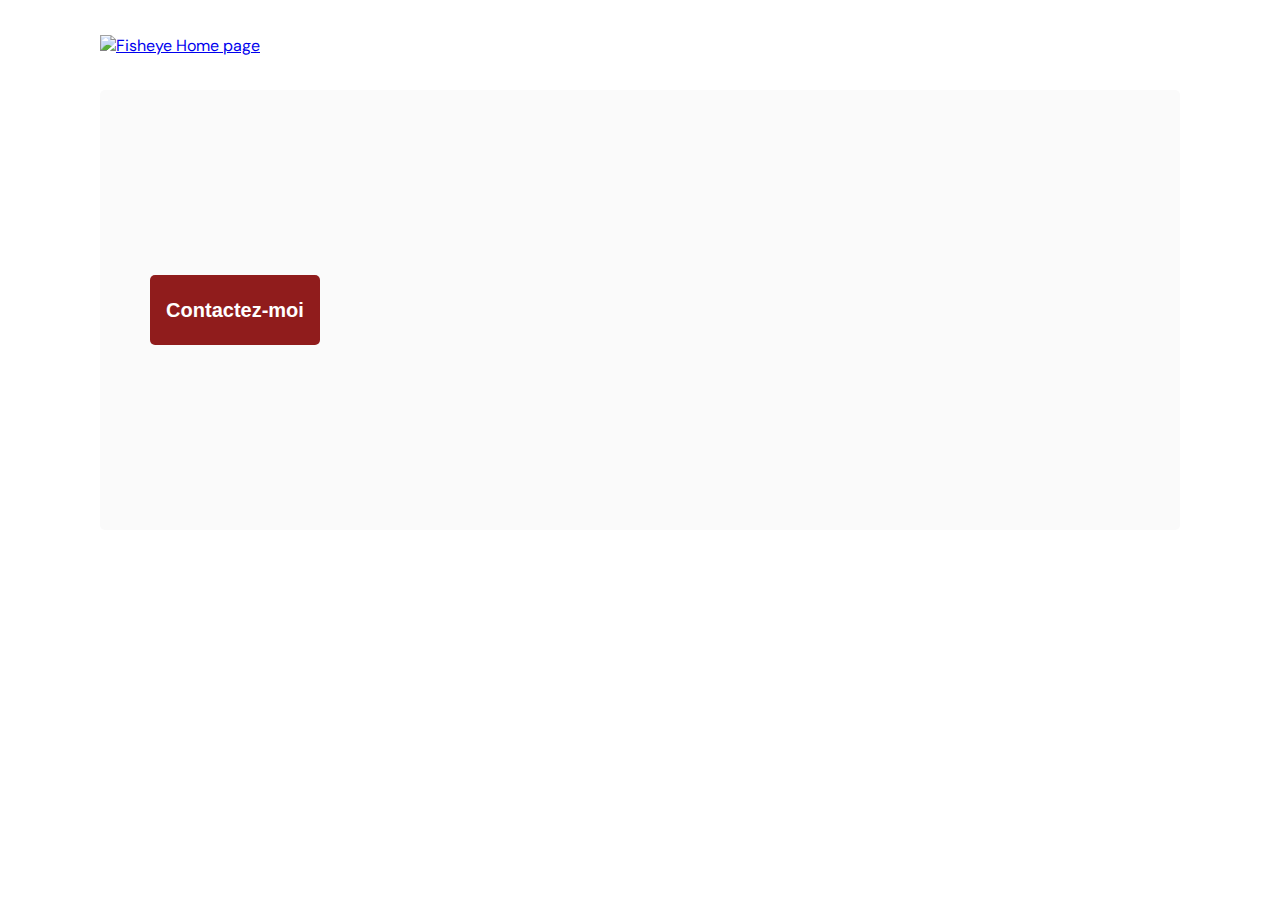
==== photographer.html @ 570538a6 "Lightbox is working, navigation by arrows and keyboard." ====
<!DOCTYPE html>
<html>
  <head>
    <link href="css/style.css" rel="stylesheet" type="text/css" />
    <meta charset="utf-8">
    <link rel="icon" type="image/png" href="assets/favicon.ico">
    <link href="https://fonts.googleapis.com/css?family=DM+Sans&display=swap" rel="stylesheet">
    <title>Fisheye - photographe </title>
  </head>
  <body>
    <header>
      <a href="./index.html">
        <img src="assets/images/logo.png" class="logo" alt="Fisheye Home page"/>
      </a>
    </header>
    <main id="main">
      <div class="photographer-header">
        <button class="contact_button" onclick="displayModal()">Contactez-moi</button>
      </div>
      <section class="photographer-realisations">
      </section>
      <section class="lightbox-container">
        <svg class="close" width="42" height="42" viewBox="0 0 42 42" fill="none" xmlns="http://www.w3.org/2000/svg">
          <path d="M42 4.23L37.77 0L21 16.77L4.23 0L0 4.23L16.77 21L0 37.77L4.23 42L21 25.23L37.77 42L42 37.77L25.23 21L42 4.23Z" fill="#911C1C"/>
        </svg>
        <div class="controls">
          <span class="left">
            <svg class="left" width="30" height="48" viewBox="0 0 30 48" fill="none" xmlns="http://www.w3.org/2000/svg">
              <path d="M29.6399 42.36L11.3199 24L29.6399 5.64L23.9999 -2.46532e-07L-0.000107861 24L23.9999 48L29.6399 42.36Z" fill="#911C1C"/>
            </svg>
          </span>
          <span class="right">
            <svg class="right" width="30" height="48" viewBox="0 0 30 48" fill="none" xmlns="http://www.w3.org/2000/svg">
              <path d="M0.360108 5.64L18.6801 24L0.360107 42.36L6.00011 48L30.0001 24L6.00011 3.88195e-06L0.360108 5.64Z" fill="#911C1C"/>
            </svg>
          </span>
        </div>
        <div class="wrapper">
        </div>
      </section>
    </main>
    <div id="contact_modal">
			<div class="modal">
				<header>
          <h2></h2>
          <img src="assets/icons/close.svg" onclick="closeModal()" />
        </header>
				<form>
					<div>
						<label>Prénom</label>
						<input />
            <label>Nom</label>
						<input />
            <label>Email</label>
						<input type="email"/>
            <label>Votre message</label>
						<textarea></textarea>
					</div>
          <button class="contact_button">Envoyer</button>
				</form>
			</div>
		</div>
    <script src="/scripts/utils/contactForm.js"></script>
    <script src="scripts/pages/photographer.js" type="module"></script>
  </body>
</html>
---- css/style.css ----
@import url("photographer.css");

body {
    font-family: "DM Sans", sans-serif;
    margin: 0;
}


header {
    display: flex;
    flex-direction: row;
    justify-content: space-between;
    align-items: center;
    height: 90px;
}

h1 {
    color: #901C1C;
    margin-right: 100px;
}

.logo {
    height: 50px;
    margin-left: 100px;
}

.photographer_section {
    display: grid;
    grid-template-columns: 1fr 1fr 1fr;
    gap: 70px;
    margin-top: 100px;
}

.photographer_section article {
    justify-self: center;
    display: flex;
    justify-content: center;
    align-items: center;
    flex-direction: column;
}

.photographer_section article a {
    text-align: center;
    text-decoration: none;
}

.photographer_section article a:hover {
    cursor: pointer;
}

.photographer_section article h2 {
    color: #D3573C;
    font-size: 36px;
    margin-top: 15px;
    margin-bottom: 0;
}

.photographer_section article:hover h2 {
    color: #FFA895;
}

.photographer_section article img {
    max-width: 200px;
    max-height: 200px;
    min-width: 200px;
    min-height: 200px;
    width: 100%;
    height: auto;
    border-radius: 50%;
    object-fit: cover;
}

.photographer_section article p {
    margin-bottom: 0;
}

.photographer_section article .tagline {
    font-size: 10px;
    line-height: 13px;
    color: #000;
}

.photographer_section article .location {
    font-size: 13px;
    line-height: 17px;
    color: #901C1C;
}

.photographer_section article .price {
    font-size: 9px;
    line-height: 12px;
    color: #757575;
}
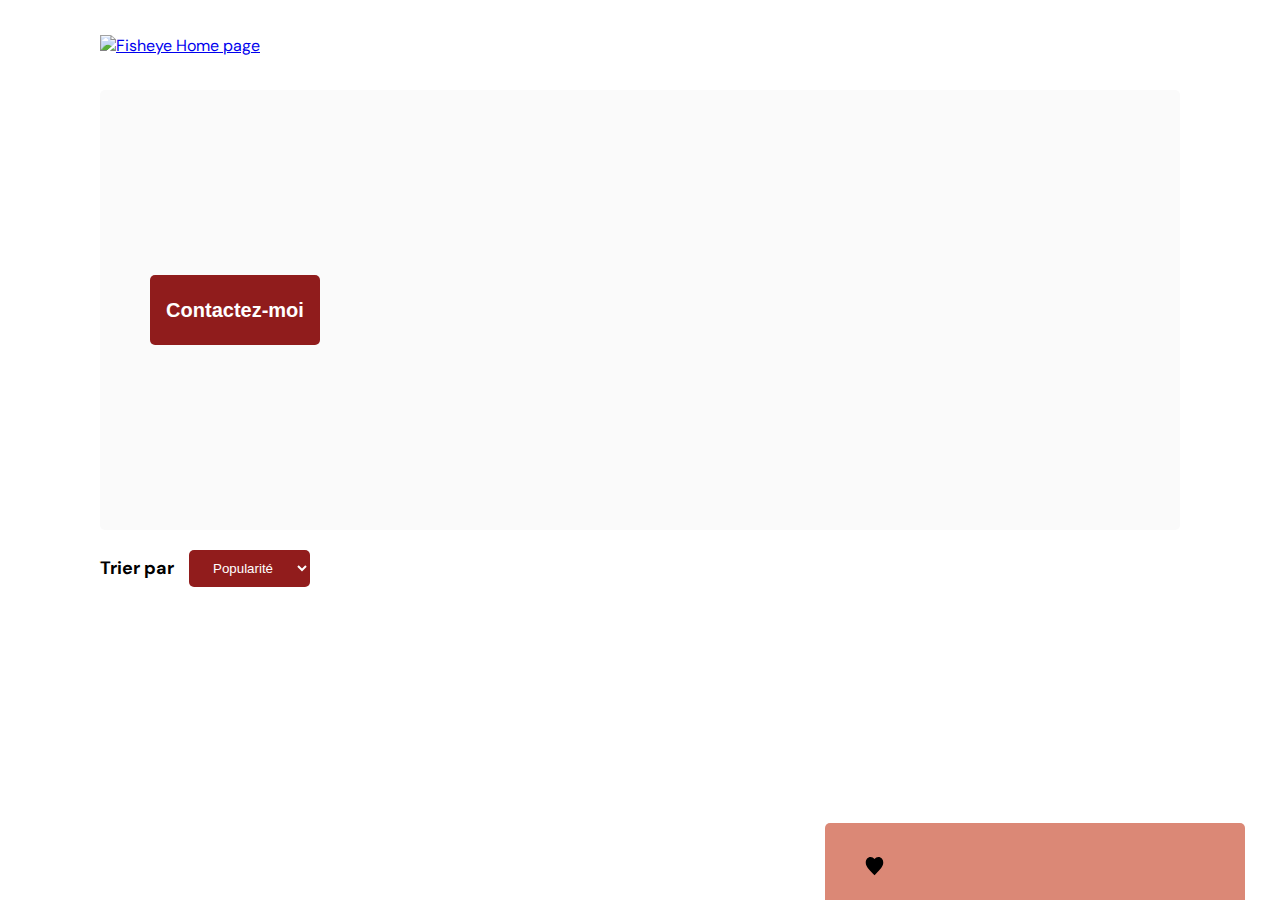
==== commit 91286f5b: "Filter and likes counter have been implemented." ====
--- a/photographer.html
+++ b/photographer.html
@@ -7,7 +7,7 @@
     <link href="https://fonts.googleapis.com/css?family=DM+Sans&display=swap" rel="stylesheet">
     <title>Fisheye - photographe </title>
   </head>
-  <body>
+  <body id="photographer-page">
     <header>
       <a href="./index.html">
         <img src="assets/images/logo.png" class="logo" alt="Fisheye Home page"/>
@@ -15,7 +15,15 @@
     </header>
     <main id="main">
       <div class="photographer-header">
-        <button class="contact_button" onclick="displayModal()">Contactez-moi</button>
+        <button class="contact_button" onclick="displayModal()" aria-label="">Contactez-moi</button>
+      </div>
+      <div class="filter-wrapper">
+        <span class="input-label">Trier par</span>
+        <select id="filter">
+          <option value="likes">Popularité</option>
+          <option value="date">Date</option>
+          <option value="title">Titre</option>
+        </select>
       </div>
       <section class="photographer-realisations">
       </section>
@@ -60,7 +68,16 @@
 				</form>
 			</div>
 		</div>
+    <div class="corner-insert">
+      <p class="likes-wrapper">
+        <span class="likes"></span>
+        <svg class="likes-icon" width="19" height="19" viewBox="0 0 19 19" fill="none" xmlns="http://www.w3.org/2000/svg" aria-label="likes">
+          <path d="M9.5 18.35L8.23125 17.03C3.725 12.36 0.75 9.28 0.75 5.5C0.75 2.42 2.8675 0 5.5625 0C7.085 0 8.54625 0.81 9.5 2.09C10.4537 0.81 11.915 0 13.4375 0C16.1325 0 18.25 2.42 18.25 5.5C18.25 9.28 15.275 12.36 10.7688 17.04L9.5 18.35Z" fill="#000000"/>
+        </svg>
+      </p>
+      <p class="tariff"></p>
+    </div>
     <script src="/scripts/utils/contactForm.js"></script>
     <script src="scripts/pages/photographer.js" type="module"></script>
   </body>
-</html>
+</html>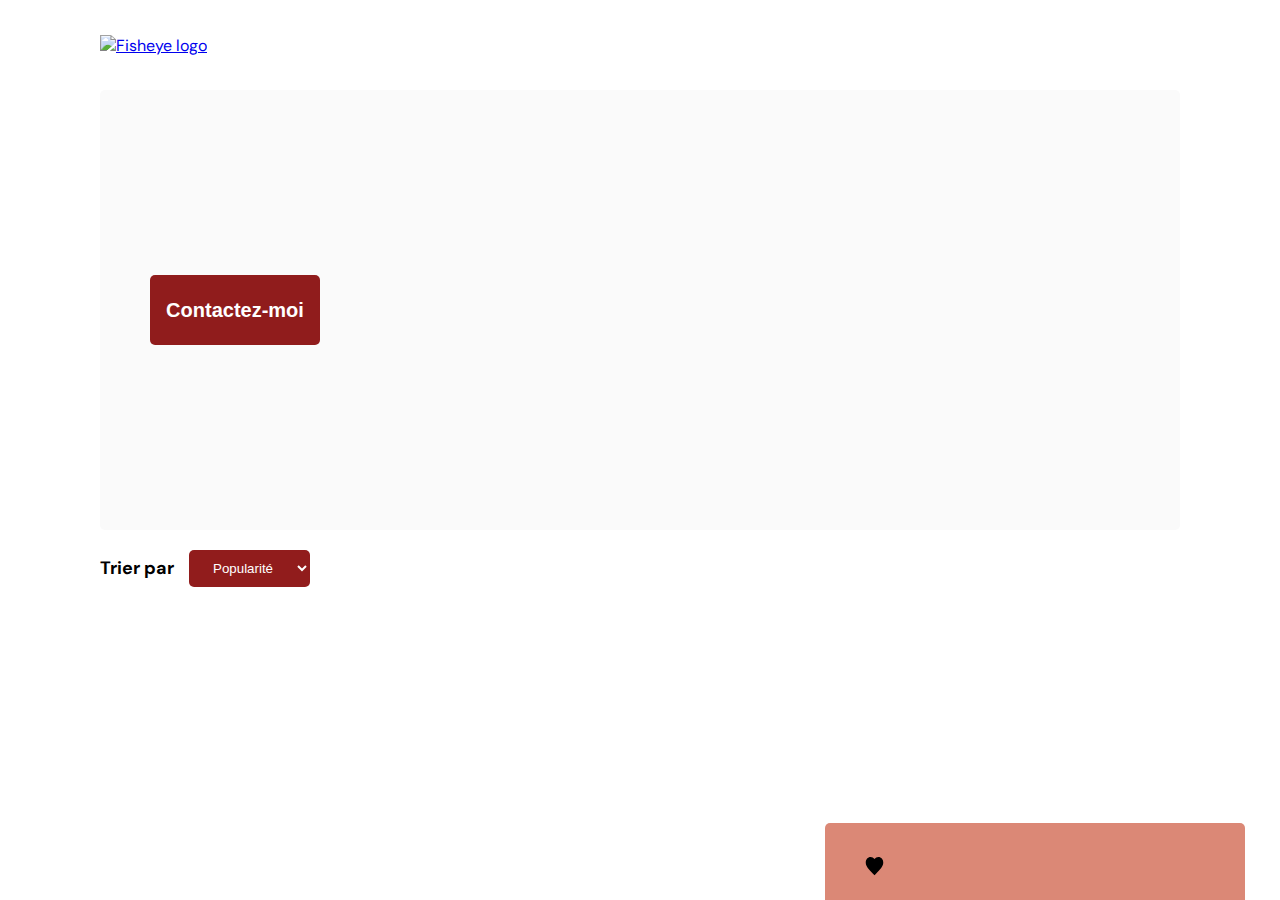
==== commit b236c1fb: "Accessibility is handled." ====
--- a/photographer.html
+++ b/photographer.html
@@ -9,17 +9,17 @@
   </head>
   <body id="photographer-page">
     <header>
-      <a href="./index.html">
-        <img src="assets/images/logo.png" class="logo" alt="Fisheye Home page"/>
+      <a href="./index.html" aria-label="Fisheye Home page" >
+        <img src="assets/images/logo.png" class="logo" alt="Fisheye logo"/>
       </a>
     </header>
     <main id="main">
       <div class="photographer-header">
-        <button class="contact_button" onclick="displayModal()" aria-label="">Contactez-moi</button>
+        <button class="contact_button" onclick="displayModal()" aria-label="Contact me">Contactez-moi</button>
       </div>
       <div class="filter-wrapper">
-        <span class="input-label">Trier par</span>
-        <select id="filter">
+        <label class="input-label">Trier par</label>
+        <select id="filter" aria-label="Order by">
           <option value="likes">Popularité</option>
           <option value="date">Date</option>
           <option value="title">Titre</option>
@@ -27,17 +27,14 @@
       </div>
       <section class="photographer-realisations">
       </section>
-      <section class="lightbox-container">
-        <svg class="close" width="42" height="42" viewBox="0 0 42 42" fill="none" xmlns="http://www.w3.org/2000/svg">
-          <path d="M42 4.23L37.77 0L21 16.77L4.23 0L0 4.23L16.77 21L0 37.77L4.23 42L21 25.23L37.77 42L42 37.77L25.23 21L42 4.23Z" fill="#911C1C"/>
-        </svg>
+      <section class="lightbox-container" aria-label="Closeup view">
         <div class="controls">
-          <span class="left">
+          <span class="left" aria-label="Previous media" tabindex="0">
             <svg class="left" width="30" height="48" viewBox="0 0 30 48" fill="none" xmlns="http://www.w3.org/2000/svg">
               <path d="M29.6399 42.36L11.3199 24L29.6399 5.64L23.9999 -2.46532e-07L-0.000107861 24L23.9999 48L29.6399 42.36Z" fill="#911C1C"/>
             </svg>
           </span>
-          <span class="right">
+          <span class="right" aria-label="Next media" tabindex="0">
             <svg class="right" width="30" height="48" viewBox="0 0 30 48" fill="none" xmlns="http://www.w3.org/2000/svg">
               <path d="M0.360108 5.64L18.6801 24L0.360107 42.36L6.00011 48L30.0001 24L6.00011 3.88195e-06L0.360108 5.64Z" fill="#911C1C"/>
             </svg>
@@ -45,27 +42,30 @@
         </div>
         <div class="wrapper">
         </div>
+        <svg class="close" width="42" height="42" viewBox="0 0 42 42" fill="none" xmlns="http://www.w3.org/2000/svg" aria-label="Close dialog" tabindex="0">
+          <path d="M42 4.23L37.77 0L21 16.77L4.23 0L0 4.23L16.77 21L0 37.77L4.23 42L21 25.23L37.77 42L42 37.77L25.23 21L42 4.23Z" fill="#911C1C"/>
+        </svg>
       </section>
     </main>
     <div id="contact_modal">
 			<div class="modal">
 				<header>
           <h2></h2>
-          <img src="assets/icons/close.svg" onclick="closeModal()" />
         </header>
 				<form>
 					<div>
 						<label>Prénom</label>
-						<input />
+						<input class="firstname-input" aria-label="First name" />
             <label>Nom</label>
-						<input />
+						<input class="lastname-input" aria-label="Last name" />
             <label>Email</label>
-						<input type="email"/>
+						<input class="email-input" type="email" aria-label="Email" />
             <label>Votre message</label>
-						<textarea></textarea>
+						<textarea class="message-input" aria-label="Your message"></textarea>
 					</div>
-          <button class="contact_button">Envoyer</button>
+          <button class="contact_button send" aria-label="Send">Envoyer</button>
 				</form>
+        <img src="assets/icons/close.svg" onclick="closeModal()" alt="Close contact form" tabindex="0"/>
 			</div>
 		</div>
     <div class="corner-insert">
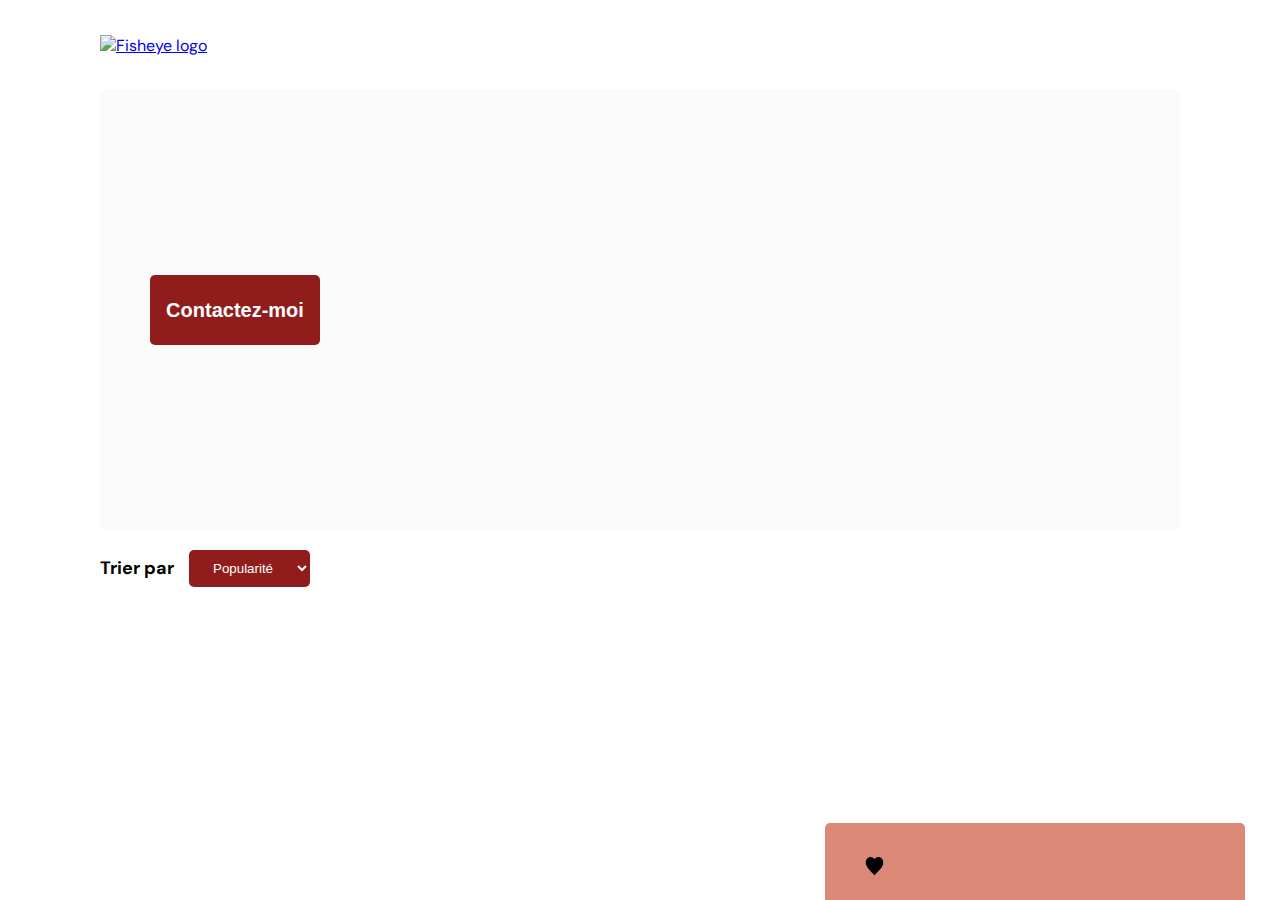
==== commit 9bdd6aea: "Added lang attribute to html files." ====
--- a/photographer.html
+++ b/photographer.html
@@ -1,5 +1,5 @@
 <!DOCTYPE html>
-<html>
+<html lang="fr">
   <head>
     <link href="css/style.css" rel="stylesheet" type="text/css" />
     <meta charset="utf-8">
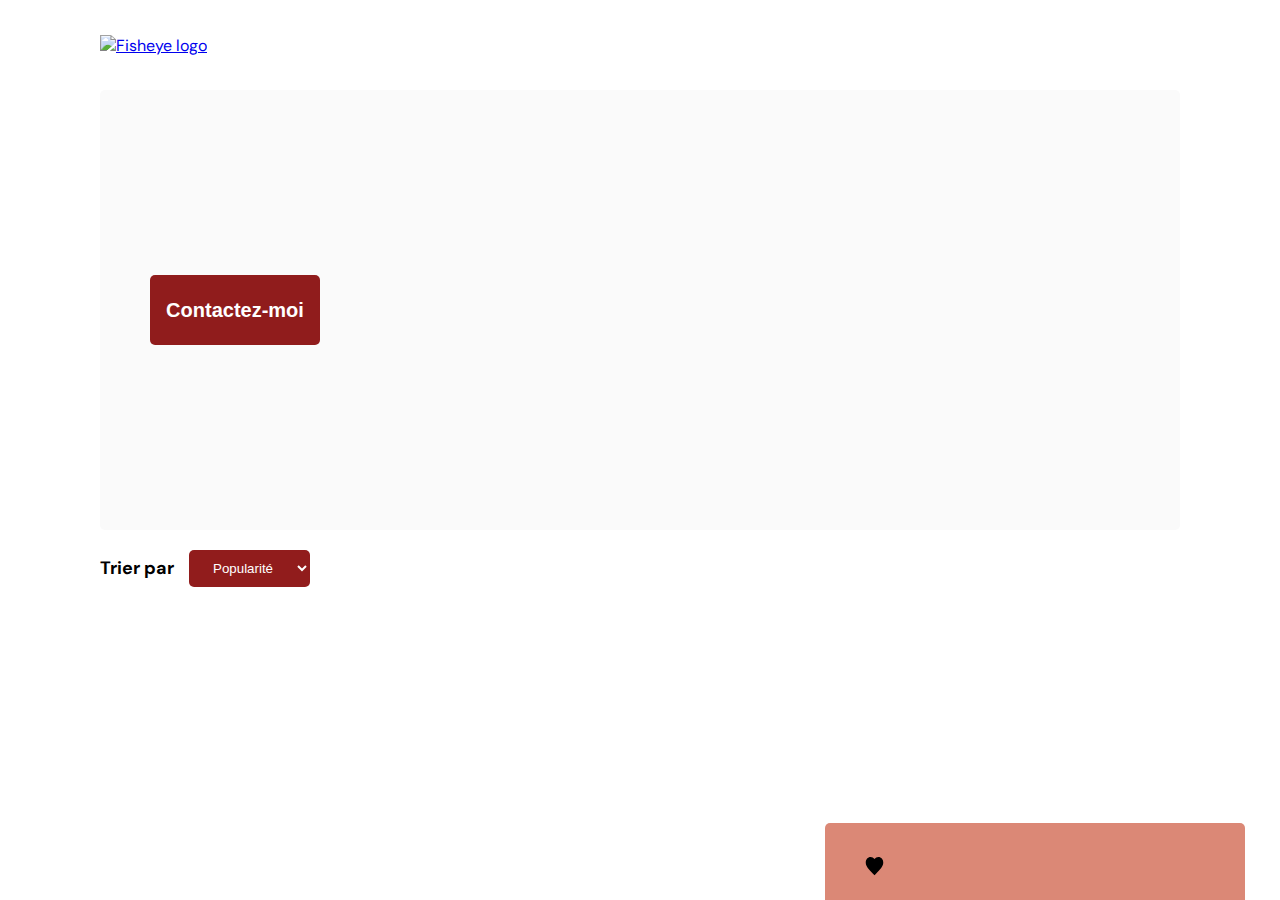
==== commit f9559f81: "Changed script path for github page." ====
--- a/photographer.html
+++ b/photographer.html
@@ -77,7 +77,7 @@
       </p>
       <p class="tariff"></p>
     </div>
-    <script src="/scripts/utils/contactForm.js"></script>
-    <script src="scripts/pages/photographer.js" type="module"></script>
+    <script src="Front-End-Fisheye/scripts/utils/contactForm.js"></script>
+    <script src="Front-End-Fisheye/scripts/pages/photographer.js" type="module"></script>
   </body>
 </html>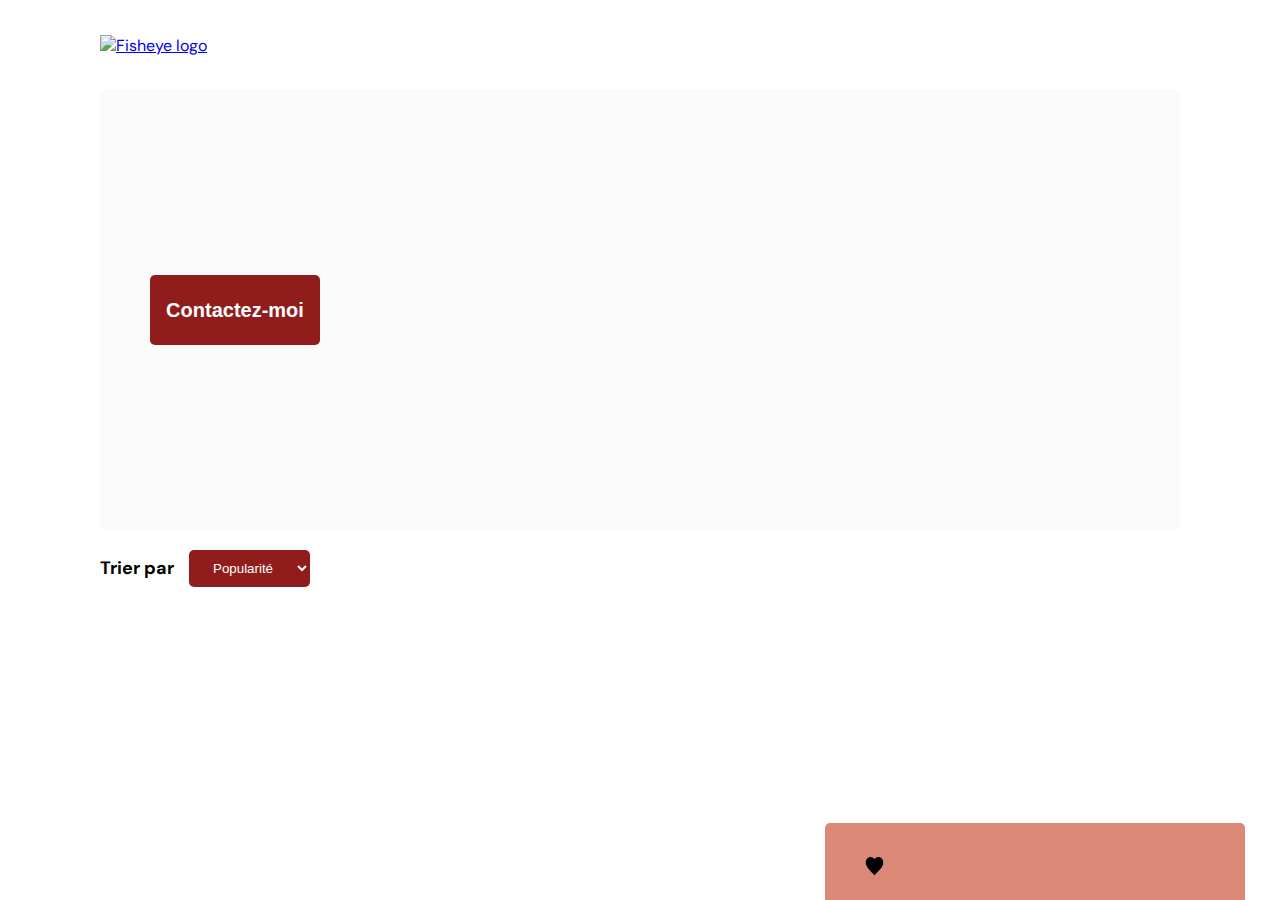
==== commit 0382d58d: "Changed script path for github page." ====
--- a/photographer.html
+++ b/photographer.html
@@ -77,7 +77,7 @@
       </p>
       <p class="tariff"></p>
     </div>
-    <script src="Front-End-Fisheye/scripts/utils/contactForm.js"></script>
-    <script src="Front-End-Fisheye/scripts/pages/photographer.js" type="module"></script>
+    <script src="scripts/utils/contactForm.js"></script>
+    <script src="scripts/pages/photographer.js" type="module"></script>
   </body>
 </html>